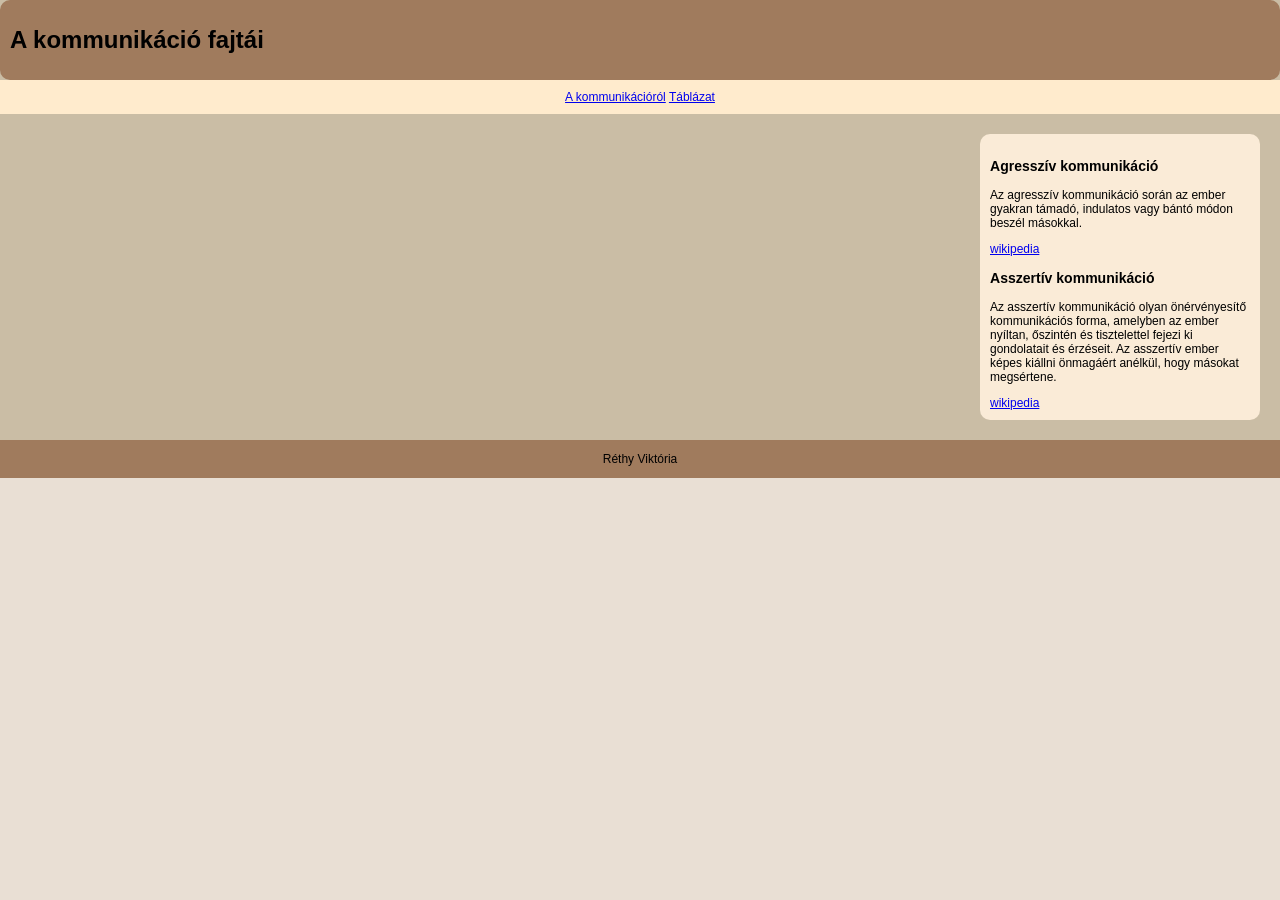
==== tablazat.html @ dda30f67 "vege" ====
<!DOCTYPE html>
<html lang="en">

<head>
    <meta charset="UTF-8">
    <meta name="viewport" content="width=device-width, initial-scale=1.0">
    <title>Réthy Viktória</title>
    <link rel="stylesheet" href="stilus2.css">
</head>

<body>
    <main>
        <header>
            <h1>A kommunikáció fajtái</h1>
        </header>
        <nav>
            <a href="index.html">A kommunikációról</a>
            <a href="tablazat.html">Táblázat</a>
        </nav>
        <article>
            <table>
                <td>
                    

                </td>
            </table>
        </article>
        <aside>
            <h3>Agresszív kommunikáció</h3>
            <p>Az agresszív kommunikáció során az ember gyakran támadó, indulatos vagy bántó módon beszél másokkal.
            </p>
            <a href=" https://hu.wikipedia.orresszi%C3%B3g/wiki/Ag">wikipedia</a>

            <h3>Asszertív kommunikáció</h3>
            <p>Az asszertív kommunikáció olyan önérvényesítő kommunikációs forma, amelyben az ember nyíltan, őszintén és
                tisztelettel fejezi ki gondolatait és érzéseit. Az asszertív ember képes kiállni önmagáért anélkül, hogy
                másokat megsértene.</p>
            <a href="https://hu.wikipedia.org/wiki/Asszertivit%C3%A1s">wikipedia</a>
        </aside>
        <footer>
            <p>Réthy Viktória</p>
        </footer>



    </main>
</body>

</html>
---- stilus2.css ----
body {
    font-family: Arial, Helvetica, sans-serif;
    font-size: 12px;
    background-color: rgb(233, 223, 212);
    padding: 0px;
    margin: 0px;
}

main {
    max-width: 1200px, 80%;
    background-color: rgb(202, 189, 165);
    display: grid;
    grid-template-columns: 3fr 1fr;
    grid-template-areas: "h h"
        "n n"
        "ar as"
        "f f ";
}

header {
    border-radius: 10px;
    padding: 10px;
    background-color: rgb(160, 123, 93);
    grid-area: h;
}

nav {
    background-color: blanchedalmond;
    text-align: center;
    padding: 10px;
    grid-area: n;
}

article {
    grid-area: ar;
    margin: 20px;
}

aside {
    background-color: antiquewhite;
    text-align: left;
    padding: 10px;
    border-radius: 10px;
    grid-area: as;
    margin: 20px;
}

footer {
    background-color: rgb(160, 123, 93);
    text-align: center;
    grid-area: f;
}

@media screen and (max-width: 700px) {
    main {
        display: grid;
        grid-template-columns: 1fr;
        grid-template-areas: "h"
            "n"
            "ar"
            "as"
            "f";
    }

}
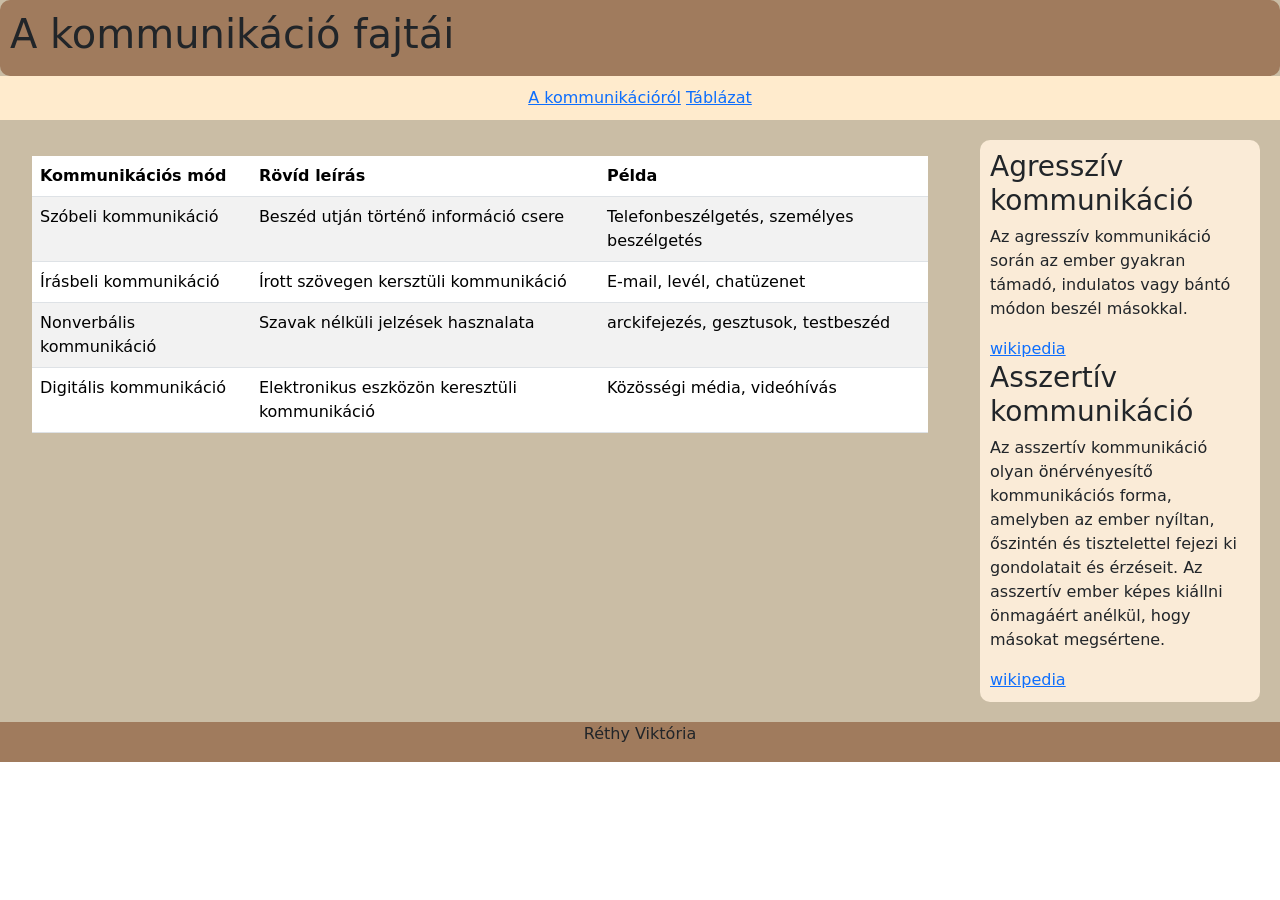
==== commit 58ce2895: "bootstrap kész" ====
--- a/tablazat.html
+++ b/tablazat.html
@@ -6,6 +6,8 @@
     <meta name="viewport" content="width=device-width, initial-scale=1.0">
     <title>Réthy Viktória</title>
     <link rel="stylesheet" href="stilus2.css">
+    <link href="https://cdn.jsdelivr.net/npm/bootstrap@5.3.8/dist/css/bootstrap.min.css" rel="stylesheet">
+    <script src="https://cdn.jsdelivr.net/npm/bootstrap@5.3.8/dist/js/bootstrap.bundle.min.js"></script>
 </head>
 
 <body>
@@ -18,12 +20,39 @@
             <a href="tablazat.html">Táblázat</a>
         </nav>
         <article>
-            <table>
-                <td>
-                    
-
-                </td>
-            </table>
+            <div class="container mt-3">
+                <table class="table table-striped">
+                    <thead>
+                        <tr>
+                            <th>Kommunikációs mód</th>
+                            <th>Rövíd leírás</th>
+                            <th>Példa</th>
+                        </tr>
+                    </thead>
+                    <tbody>
+                        <tr>
+                            <td>Szóbeli kommunikáció</td>
+                            <td>Beszéd utján történő információ csere</td>
+                            <td>Telefonbeszélgetés, személyes beszélgetés</td>
+                        </tr>
+                        <tr>
+                            <td>Írásbeli kommunikáció</td>
+                            <td>Írott szövegen kersztüli kommunikáció</td>
+                            <td>E-mail, levél, chatüzenet</td>
+                        </tr>
+                        <tr>
+                            <td>Nonverbális kommunikáció</td>
+                            <td>Szavak nélküli jelzések hasznalata</td>
+                            <td>arckifejezés, gesztusok, testbeszéd</td>
+                        </tr>
+                        <tr>
+                            <td>Digitális kommunikáció</td>
+                            <td>Elektronikus eszközön keresztüli kommunikáció</td>
+                            <td>Közösségi média, videóhívás</td>
+                        </tr>
+                    </tbody>
+                </table>
+            </div>
         </article>
         <aside>
             <h3>Agresszív kommunikáció</h3>
--- a/stilus2.css
+++ b/stilus2.css
@@ -61,5 +61,9 @@
             "as"
             "f";
     }
-
+        
+    nav{
+        display: grid;
+        grid-template-columns: 1fr;
+    }
 }
